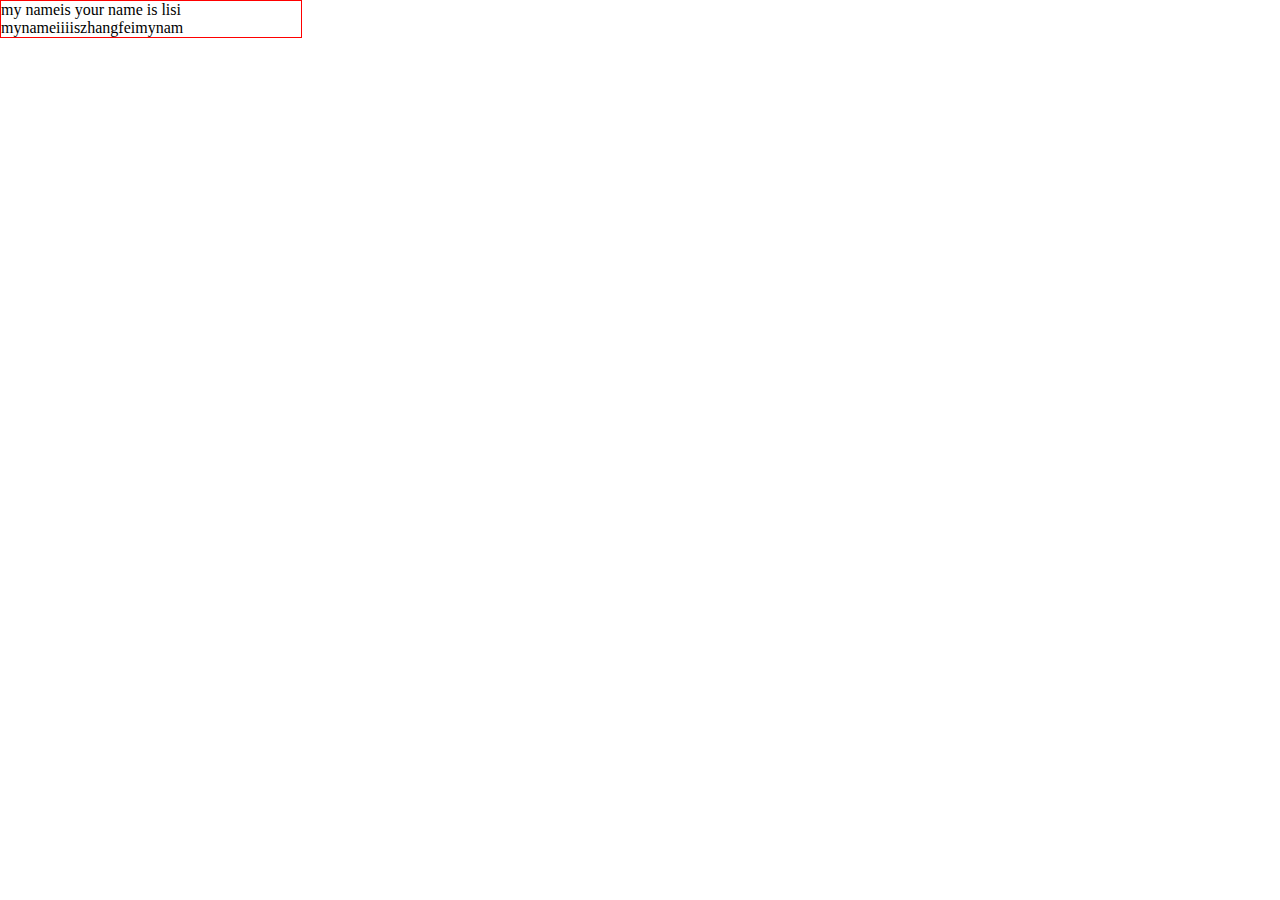
==== indexcss.html @ 91318f6a "11.16" ====
<!DOCTYPE html>
<html>
<head>
<meta charset="UTF-8">
<style> 
*{
	padding: 0;
	margin: 0;
}
/* span{
	border: 1px solid #f0f;
}
.div-con{
	border: 1px solid #000;
	width: 500px;
	height: 400px;
	margin: 0 auto;
}
.div1,.div2,.div3{
	background-color:#abcdef;
	border: 1px solid red;
	width: 60px;
	height:100px;
} */
.div1,.div2{
	/* float: left; */
	/* clear: both; */
}
.div3{
	/* height: 200px; */
	/* float: left;
	clear: both; */
}
.div2{
	/* clear: left; */
}
/* img{
	width: 100px;
	height: 80px;
}
.float-con::after{
	content:'';
	display: block;
	clear: both;
} */
/* [name=div1] {
	color: red;
} */
/* div:after{
	content: '我是李四';
	display: block;
} */
/* div *:not(h1) {
	color: red;
}
:empty{
	width:30px;
	height:30px;
	background-color:#f0f;
}
:target{
	background-color: green;
} */
/* #zz::selection{
	background-color: #333;
}
input::selection {
	background-color: #f0f;
}
td::selection {
	background-color: #f0f;
}
input:in-range{
	color: red;
}
input:out-of-range{
	color: yellow;
} */
/* div::before{
	content: url('img/8.png');
	width: 50px;
	height: 50px;
	display: block;
} */
/* img::before{
	content: attr(alt);
	display: block;
	text-align: center;
} */
/* 实现连续编号 */
/* div {
	counter-increment: lisi;
	counter-reset: zhangsan;
}
div::before {
	content: counter(lisi,upper-alpha)'.';
}
p{
	counter-increment: zhangsan;
	margin-left:10px;
}
p::before{
	content: counter(lisi)'-'counter(zhangsan);
	font-size: 30px;
	color: red;
} */
div{
	/* width: 100px; */
	/* height: 30px; */
	/* border: 1px solid red; */
	/* text-shadow: 5px 5px 2px green,10px 10px 5px red;
	font-size: 40px; */
}
/* div::first-letter{
	font-size:40px;
} */
.bw{
	width: 300px;
	border: 1px solid red;
	/* word-break: break-all; */
	word-wrap:break-word;
}
</style>
</head>
<body>
<div class="bw">my nameis your name is lisi mynameiiiiszhangfeimynam</div>
<!-- <div>11</div>
<p>99</p>
<p>99</p>
<div>11</div>
<p>99</p>
<p>99</p>
<p>99</p> -->
<!-- <img src="img/11.png" alt="我是图片"> -->
<!-- <div>插入图片</div> -->
<!-- <div>
	<h1>我是h1</h1>
	<p>23</p>
	<p>23</p>
	<p>23</p>
	<p>23</p>
</div>
<p></p>
<div></div>
<h1></h1> -->
<!-- <a href="#zz">aa</a>
<div id="zz">jkjk</div>
<input type="number" min="0" max="10">
<table>
	<tr>
		<td>fffff</td>
	</tr>
</table> -->
<!-- <div name="div1">我是div</div> -->
<!-- <div class="div-con">
	<p>我是p标签</p>
	<div class="float-con">
		<div class="div1">div1</div>
		<div class="div2">div2</div>
	</div>
	<div class="div3">div3</div>
</div> -->
</body>
</html>
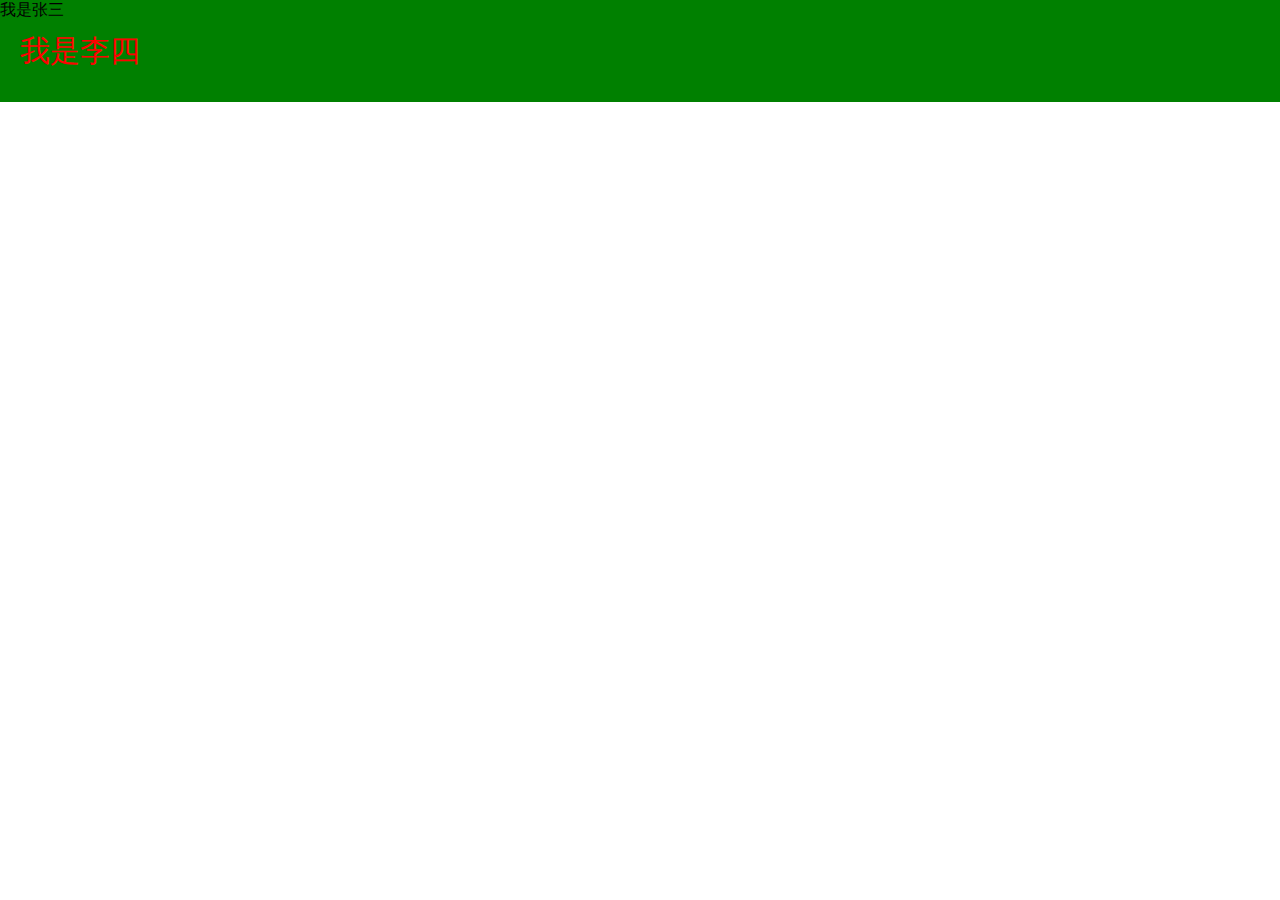
==== commit fbcf694b: "12.08" ====
--- a/indexcss.html
+++ b/indexcss.html
@@ -114,16 +114,95 @@
 /* div::first-letter{
 	font-size:40px;
 } */
-.bw{
+/* div{
+	margin: 50px 50px 0 50px;
 	width: 300px;
 	border: 1px solid red;
-	/* word-break: break-all; */
-	word-wrap:break-word;
+	pointer-events: none;
+}
+a{
+	pointer-events: none;
+}
+div::after{
+	content: '我是内容';
+	display: block;
+	pointer-events:auto;
+}
+.bw1{
+	margin: initial;
+	width: initial;
+	border: initial;
+} */
+/* .div0{
+	width: 200px;
+	height: 100px;
+	background:url('img/11.png') no-repeat;
+	background-size:100% 100%;
+	margin:20px;
+} */
+/* .div2{ */
+	/* filter: grayscale(0.8);  黑白色，参数可以百分比和小数 */
+	/* filter: sepia(0.8); 棕褐色，参数可以为百分比和小数*/
+	/* filter: saturate(480%); 增加饱和度，小于100%则削弱饱和度 */
+	/* filter:hue-rotate(90deg); 参数为角度，图像颜色沿颜色环（从红到紫）旋转的角度 */
+	/* filter: invert(100%); 100%为将颜色翻转颜色呈现出来，反向处理，百分比为参数 */
+	/* filter:opacity(50%); 透明度，某些浏览器可以实现硬件加速。而opacity属性不具有硬件加速 */
+	/* filter:contrast(200%); 可以为小数或百分比，可以大于100%，对比度 */
+	/* filter: blur(3px); 模糊度，为px单位的整数值 */
+	/* filter:drop-shadow(4px -4px 6px purple);阴影，横向、纵向偏移，模糊半径，颜色 */
+/* } */
+div{
+	--main-color: red;
+	--se-color: yellow;
+	--main-size: 20px; /* 定义方式，必须带--，ie浏览器不支持css变量 */
+	background-color: green;
+}
+@media screen and (min-width: 600px) { /* 可以实现动态改变变量值 */
+	div{
+		--main-size: 30px;
+	}
+}
+.pp{
+	/* 使用方式,当--main-size未定义时，使用默认值10px */
+	font-size: var(--main-size,10px);
+	/* 默认值可以是多个值，用逗号分隔，但是会被结合成一个值 */
+	/* css变量可以跨越Shadow边界 */
+	font-family: var(--de-value,"Roboto","Helvetica");
+	padding: var(--pad,10px 20px 30px); /* 默认值有多个padding用空格隔开 */
+	/* --side: margin-top; */
+	/* var(--side):20px ; var函数不可以用于属性名中，无效 */ 
+	--gap:red;
+	color: var(--main-color);
+	/* margin-top: var(--gap)px; 不可以作为属性值的一部分，要作为全部。无效*/
+	/* margin-top: calc(var(--gap)*1px);  可以这样使用，是有效的*/
 }
 </style>
 </head>
 <body>
-<div class="bw">my nameis your name is lisi mynameiiiiszhangfeimynam</div>
+<div>
+	我是张三
+	<p class="pp">我是李四</p>
+</div>
+<!-- <div class="div0 div1"></div> -->
+<!-- <div class="div0 div2"></div> -->
+<!-- <div class="bw">my nameis your name is lisi mynameiiiiszhangfeimynam</div> -->
+<!-- <a href="http://www.zhaojiao.net/">中国招教网</a> -->
+<!-- <div class="bw1">my nameis your name is lisi mynameiiiiszhangfeimynam</div> -->
+<script>
+	var styles = getComputedStyle(document.documentElement);
+	var value = String(styles.getPropertyValue('--main-color')).trim();
+	console.log(value);
+	// document.documentElement.style.setProperty('--main-color','green');
+	document.documentElement.style.setProperty('--main-color','var(--se-color)');
+	// var bw = document.querySelector('.bw');
+	// bw.onclick = function () {
+		// alert('点击');
+	// }
+	// bw.onmouseover = function () {
+	// 	alert('进入');
+	// }
+</script>
+<!-- <div class="zhang">my nameis your name is lisi mynameiiiiszhangfeimynam</div> -->
 <!-- <div>11</div>
 <p>99</p>
 <p>99</p>
